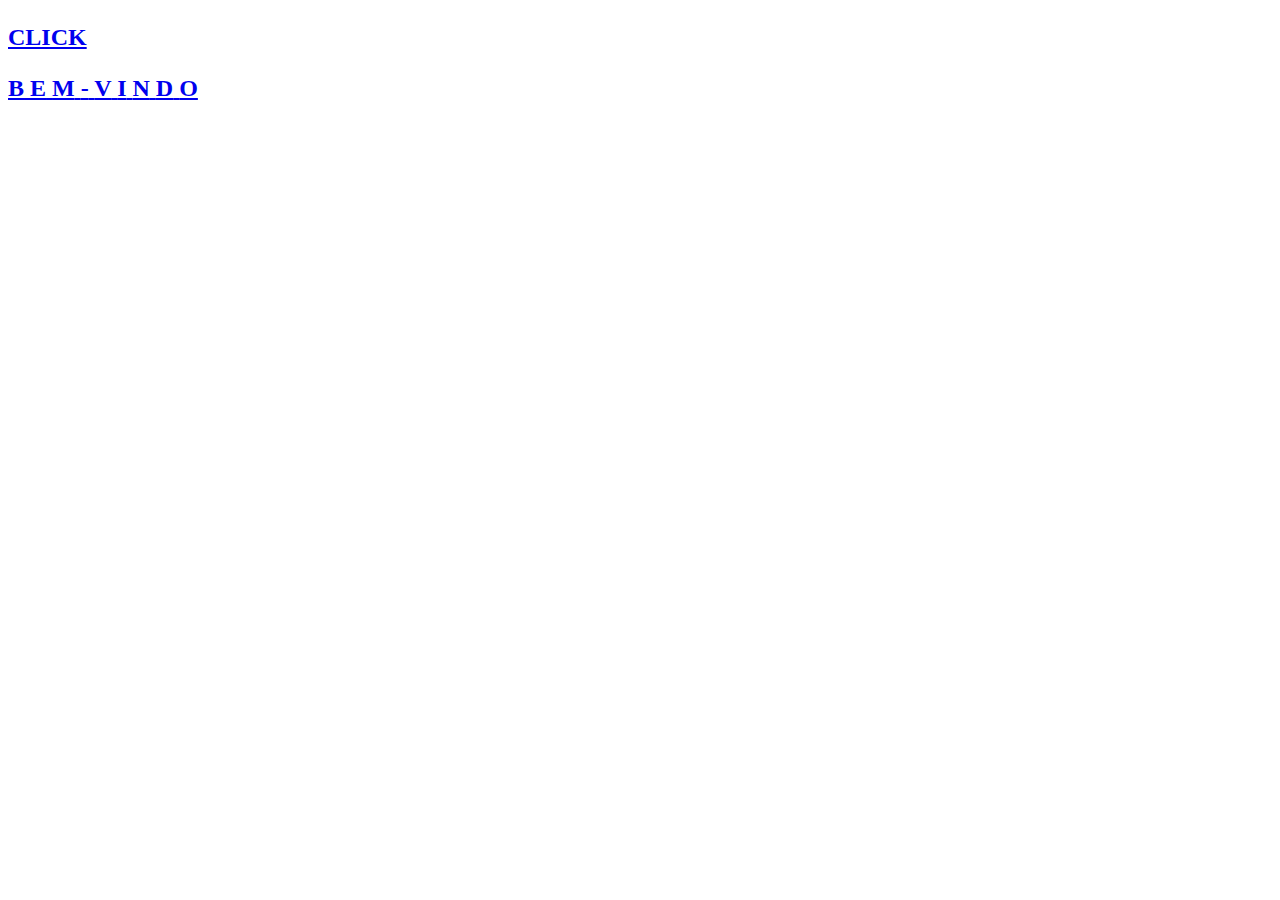
==== principal.html @ 445468a9 "v1" ====
<!DOCTYPE html>
<html lang="pt-br">
<head>
    <meta charset="UTF-8">
    <meta http-equiv="X-UA-Compatible" content="IE=edge">
    <meta name="viewport" content="width=device-width, initial-scale=1.0">
    <title>Document</title>

    <link rel="stylesheet" href="_prin.css">
</head>
<body>
    
    <section class="banner">

        <div class="container">
            <div id="scene">
                <a href="./index.html">
                <h2 id="text">
                    <p>CLICK</p>
                    <span>B</span>
                    <span>E</span>
                    <span>M</span>
                    <span>-</span>
                    <span>V</span>
                    <span>I</span>
                    <span>N</span>
                    <span>D</span>
                    <span>O</span>
                </h2>
            </a>
            </div>
          
          
        </div>
    </section>



</body>
</html>
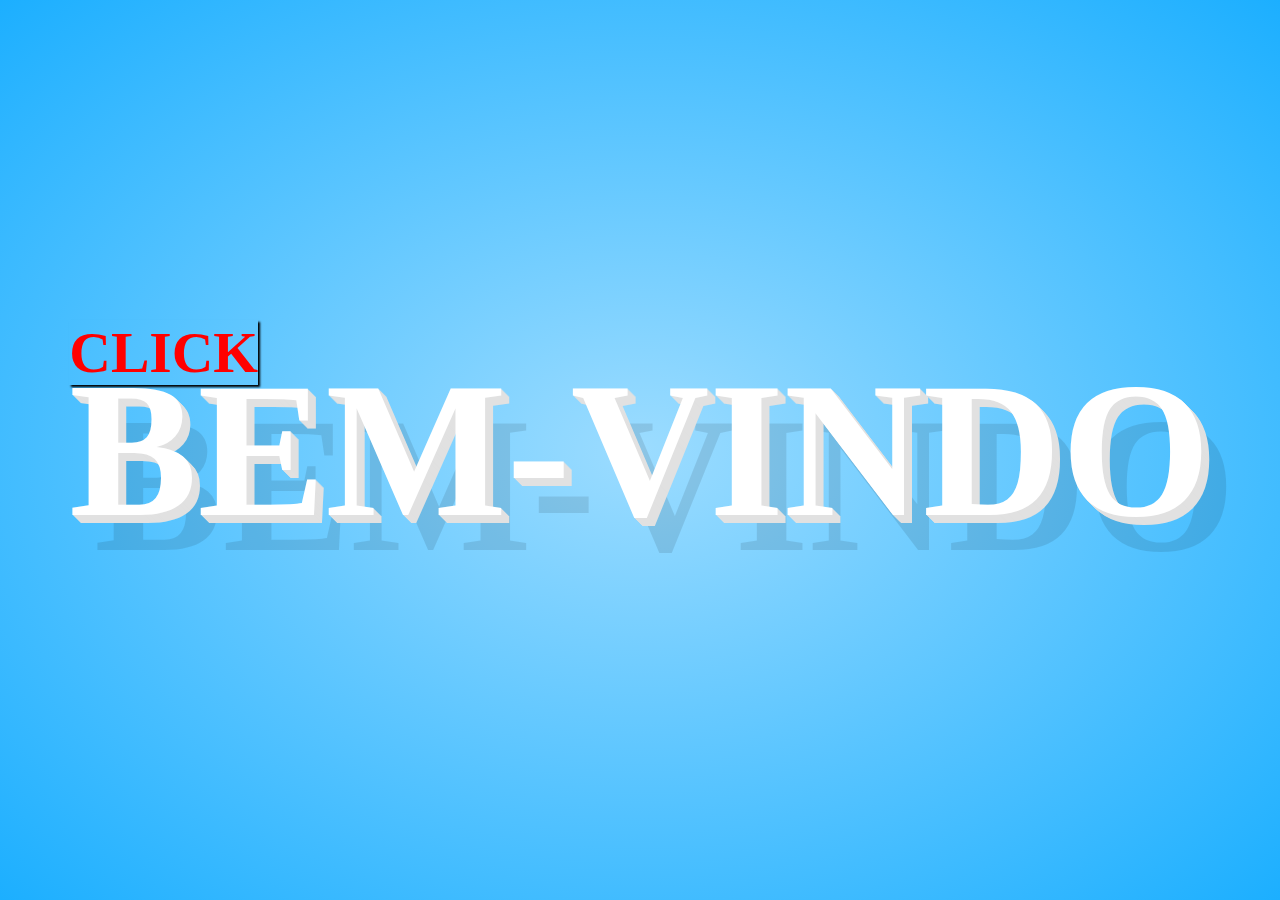
==== commit 46bb6bac: "v2" ====
--- a/principal.html
+++ b/principal.html
@@ -6,7 +6,7 @@
     <meta name="viewport" content="width=device-width, initial-scale=1.0">
     <title>Document</title>
 
-    <link rel="stylesheet" href="_prin.css">
+    <link rel="stylesheet" href="prin.css">
 </head>
 <body>
     
--- a/prin.css
+++ b/prin.css
@@ -0,0 +1,66 @@
+@import url('https://fonts.googleapis.com/css2?family=Poppins:wght@300;400;500;600;700;800;900&display=swap');
+
+*{
+    margin: 0;
+    padding: 0;
+    box-sizing: border-box;
+    font-family: 'Poppins' sans-serif;
+}
+
+.banner {
+    position: relative;
+    width: 100%;
+    height: 100vh;
+    overflow: hidden;
+}
+
+.container {
+    position: absolute;
+    width: 100%;
+    height: 100vh;
+    background: radial-gradient(#9cdcff, #1cafff);
+}
+
+.container #scene {
+    display: flex;
+    justify-content: center;
+    align-items: center;
+    height: 100%;
+}
+.container #scene #text{
+    position: absolute;
+    display: flex;
+    position: relative;
+    color: #fff;
+    font-size: 15vw;
+    z-index: 100;
+}
+
+.container #scene #text span {
+    position: relative;
+    display: inline-block;
+    text-shadow: 1px 1px 0 #e1e1e1,
+    2px 2px 0 #e1e1e1,
+    3px 3px 0 #e1e1e1,
+    4px 4px 0 #e1e1e1,
+    5px 5px 0 #e1e1e1,
+    6px 6px 0 #e1e1e1,
+    7px 7px 0 #e1e1e1,
+    8px 8px 0 #e1e1e1,
+    25px 35px 0 rgba(0,0,0,0.1)
+}
+
+p {
+    color: red;
+    left: 0;
+    top: -70px;
+    margin-top: 50px;
+    font-size: 30%;
+    position: absolute;
+    box-shadow: 2px 2px 2px black;
+}
+a{
+    text-decoration: none;
+    padding: 100px;
+    border: none;
+}